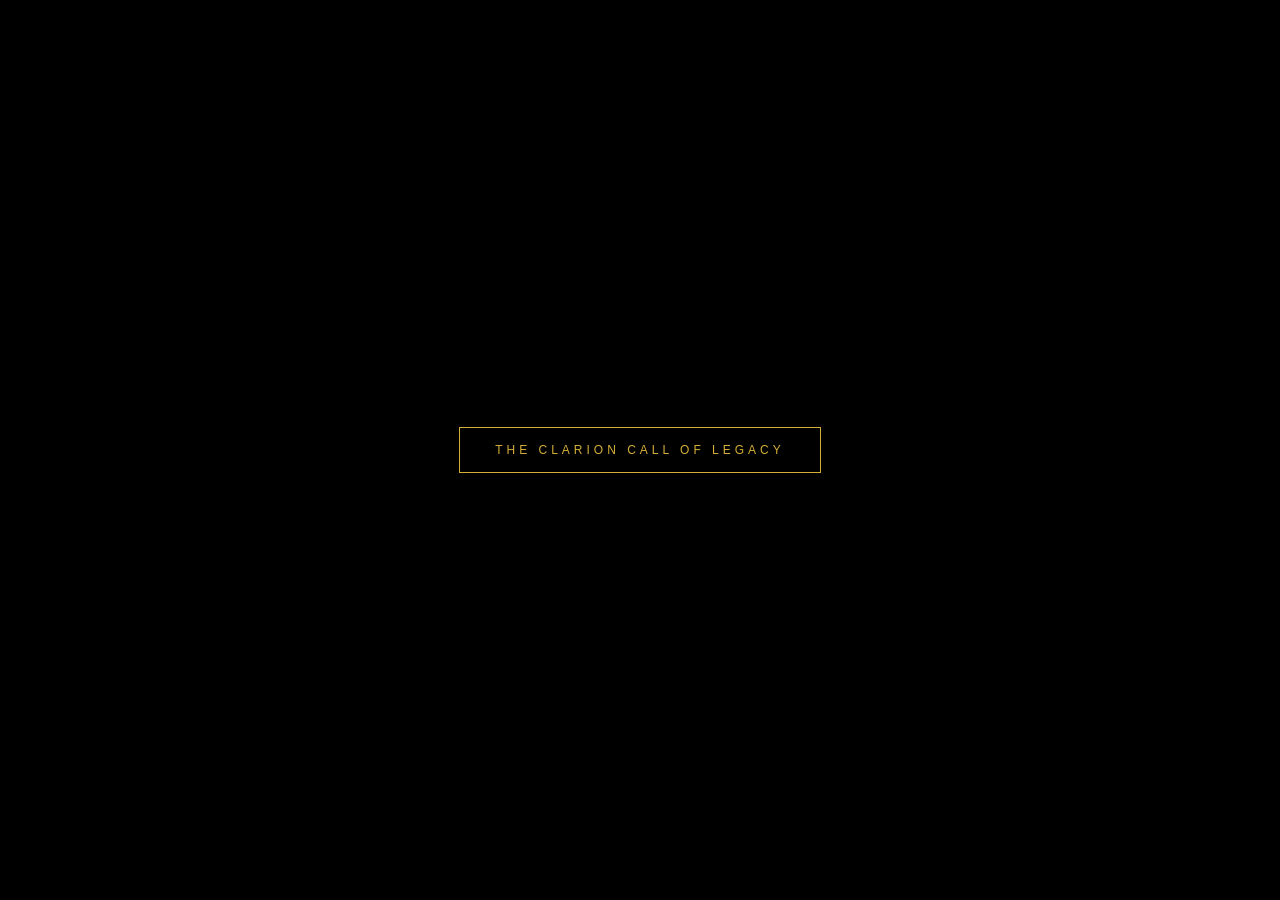
==== index.html @ 36bfb39b "Update index.html" ====
<!DOCTYPE html>
<html lang="en">
<head>
    <meta charset="UTF-8">
    <meta name="viewport" content="width=device-width, initial-scale=1.0, maximum-scale=1.0, user-scalable=no">
    <link rel="icon" type="image/png" href="images/favicon.png">
    <title>Sazon 2027 | The Clarion Call</title>
    
    <link href="https://fonts.googleapis.com/css2?family=Montserrat:wght@200;400;600&family=Prata&family=Cinzel:wght@400;700&family=Great+Vibes&display=swap" rel="stylesheet">
    
    <style>
        :root { --gold: #d4af37; --navy: #000814; --luminous-blue: #00e5ff; }
        body, html { margin: 0; padding: 0; height: 100%; background: var(--navy); color: white; font-family: 'Montserrat', sans-serif; overflow: hidden; }

        #hype-trigger { position: fixed; top:0; left:0; width:100%; height:100%; z-index: 10000; background: #000; display: flex; justify-content: center; align-items: center; }
        #trigger-btn { padding: 15px 35px; background: transparent; border: 1px solid var(--gold); color: var(--gold); cursor: pointer; letter-spacing: 4px; text-transform: uppercase; font-size: 0.75rem; transition: 0.3s; }

        .bg-overlay { 
            position: absolute; top: 0; left: 0; width: 100%; height: 100%; 
            background: linear-gradient(to bottom, rgba(0,8,20,0.9), rgba(0,8,20,0.3), rgba(0,8,20,0.95)), url('images/memories.jpg') no-repeat center center; 
            background-size: cover; filter: grayscale(100%) blur(15px); z-index: 1; opacity: 0; transition: opacity 4s ease, filter 20s ease-in-out; 
        }

        .content { position: relative; z-index: 10; height: 100%; display: flex; flex-direction: column; justify-content: center; align-items: center; text-align: center; padding: 0 20px; }
        
        #battlecry-box { width: 100%; margin-top: 40px; min-height: 5em; display: flex; align-items: center; justify-content: center; perspective: 1000px; }

        /* The 3D Breath Animation */
        @keyframes breath {
            from { transform: scale(0.9) translateZ(-50px); letter-spacing: 2px; opacity: 0; }
            20% { opacity: 1; }
            80% { opacity: 1; }
            to { transform: scale(1.1) translateZ(100px); letter-spacing: 12px; opacity: 0; }
        }

        .cinematic-text { display: inline-block; animation: breath 6s ease-in-out forwards; text-transform: uppercase; line-height: 1.4; }

        /* Specific Font Styles for Variety */
        .font-nostalgia { font-family: 'Prata', serif; font-style: italic; font-weight: 200; font-size: clamp(1.5rem, 6vw, 2.8rem); }
        .font-legacy { font-family: 'Cinzel', serif; font-weight: 700; color: var(--gold); font-size: clamp(1.2rem, 5vw, 2.5rem); }
        .font-sazon { font-family: 'Cinzel', serif; font-weight: 700; letter-spacing: 15px; color: white; font-size: clamp(2rem, 8vw, 4rem); }

        #timer { display: flex; gap: 10px; width: 100%; justify-content: center; transition: opacity 2s; opacity: 0; }
        .time-block { text-align: center; border-bottom: 2px solid var(--gold); padding: 5px; min-width: 65px; }
        .time-num { display: block; font-size: clamp(1.8rem, 8vw, 3rem); font-weight: 600; color: var(--gold); }
        .time-label { font-size: 0.55rem; letter-spacing: 2px; text-transform: uppercase; }

        #final-reveal-box { display: none; margin-top: 20px; text-align: center; }
        .reveal-line { opacity: 0; transition: opacity 2s ease; margin: 10px 0; }
        
        .btn-link { 
            display: inline-block; padding: 15px 40px; border: 1px solid var(--luminous-blue); 
            background: transparent; color: var(--luminous-blue); text-decoration: none; 
            letter-spacing: 4px; text-transform: uppercase; font-size: 0.75rem; margin-top: 20px; transition: 0.5s;
        }
        .btn-link:hover { background: var(--luminous-blue); color: black; box-shadow: 0 0 20px var(--luminous-blue); }

        #calendar-link { display: block; margin-top: 20px; color: var(--gold); text-decoration: none; font-size: 0.65rem; letter-spacing: 2px; border-bottom: 1px solid rgba(212, 175, 55, 0.4); padding-bottom: 5px; }

        footer { position: absolute; bottom: 15px; width: 100%; text-align: center; font-size: 0.6rem; letter-spacing: 2px; color: rgba(255,255,255,0.6); z-index: 10; text-transform: uppercase; }
    </style>
</head>
<body>

    <div id="hype-trigger"><button id="trigger-btn">The Clarion Call of Legacy</button></div>
    <div class="bg-overlay" id="bg"></div>
    
    <div class="content" id="salvo-content">
        <div id="timer">
            <div class="time-block"><span class="time-num" id="days">00</span><span class="time-label">Days</span></div>
            <div class="time-block"><span class="time-num" id="hours">00</span><span class="time-label">Hrs</span></div>
            <div class="time-block"><span class="time-num" id="mins">00</span><span class="time-label">Mins</span></div>
            <div class="time-block"><span class="time-num" id="secs">00</span><span class="time-label">Secs</span></div>
        </div>

        <div id="battlecry-box"></div>

        <div id="final-reveal-box">
            <h2 class="reveal-line font-sazon" id="line-sazon">WE ARE SAZON</h2>
            <p class="reveal-line font-nostalgia" id="line-kalibo" style="font-size: 1.5rem; color: var(--luminous-blue);">See you in Kalibo!</p>
            <div class="reveal-line" id="links-reveal">
                <a href="https://docs.google.com/forms/d/e/1FAIpQLSfEJ7OYVdgZjF3eB7isXCkfIVfjnVz8eZB2zT37pBvHx8JhWg/viewform?usp=dialog" class="btn-link" target="_blank">Register for Early Bird Updates</a>
                <a href="https://www.google.com/calendar/render?action=TEMPLATE&text=SAZON+2027+GRAND+FAMILY+REUNION&dates=20270723T000000Z/20270725T000000Z&details=Gikan+sa+Gamut,+Tubtob+sa+Langit.&location=Marzon+Hotel+Kalibo,+Aklan&sf=true&output=xml" id="calendar-link" target="_blank">📅 Add to Calendar</a>
            </div>
        </div>
    </div>

    <footer>Marzon Hotel Kalibo - Aklan | #SAZON2027GRANDREUNION</footer>

    <script>
        const teaserAudio = new Audio('audio/teaser_jingle.mp3'); 
        // Varied fonts for each line
        const messages = [
            { text: "We have missed HOME.", class: "font-nostalgia" },
            { text: "We have missed FAMILY.", class: "font-nostalgia" },
            { text: "The time has come...", class: "font-legacy" },
            { text: "To honor the Legacy.", class: "font-legacy" }
        ];

        const trigger = document.getElementById('hype-trigger');
        const bg = document.getElementById('bg');
        const box = document.getElementById('battlecry-box');
        const timer = document.getElementById('timer');
        const finalBox = document.getElementById('final-reveal-box');

        function playHeartbeat() {
            const context = new (window.AudioContext || window.webkitAudioContext)();
            const strike = (time) => {
                const osc = context.createOscillator(); const gain = context.createGain();
                osc.type = 'sine'; osc.frequency.setValueAtTime(50, time);
                gain.gain.setValueAtTime(0.6, time); gain.gain.exponentialRampToValueAtTime(0.001, time + 0.8);
                osc.connect(gain); gain.connect(context.destination); osc.start(time); osc.stop(time + 0.8);
            };
            strike(context.currentTime); strike(context.currentTime + 1.2); strike(context.currentTime + 2.4);
        }

        document.getElementById('trigger-btn').onclick = function() {
            playHeartbeat();
            trigger.style.opacity = '0';
            setTimeout(() => { 
                trigger.style.display = 'none'; 
                bg.style.opacity = '1'; bg.style.filter = 'grayscale(100%) blur(5px)';
                teaserAudio.play();
                runBattlecry();
            }, 1500);
        };

        async function runBattlecry() {
            // Lines 1-4 Breath Sequence
            for (let msg of messages) {
                box.innerHTML = `<span class="cinematic-text ${msg.class}">${msg.text}</span>`;
                await new Promise(r => setTimeout(r, 6000)); 
            }
            
            // THE CLIMAX: Jingle brings in the final reveal
            box.style.display = 'none';
            timer.style.opacity = '1';
            finalBox.style.display = 'block';

            // "We Are Sazon" Climax
            setTimeout(() => { document.getElementById('line-sazon').style.opacity = '1'; }, 500);
            // "See you in Kalibo" 
            setTimeout(() => { document.getElementById('line-kalibo').style.opacity = '1'; }, 2500);
            // Links and Buttons lock in
            setTimeout(() => { document.getElementById('links-reveal').style.opacity = '1'; }, 4500);
        }

        // Timer Logic
        const targetDate = new Date("July 23, 2027 00:00:00").getTime();
        function updateTimer() {
            const distance = targetDate - new Date().getTime();
            if (distance < 0) { timer.innerHTML = "WELCOME HOME"; return; }
            document.getElementById("days").innerText = Math.floor(distance / (1000 * 60 * 60 * 24)).toString().padStart(2, '0');
            document.getElementById("hours").innerText = Math.floor((distance % (1000 * 60 * 60 * 24)) / (1000 * 60 * 60)).toString().padStart(2, '0');
            document.getElementById("mins").innerText = Math.floor((distance % (1000 * 60 * 60)) / (1000 * 60)).toString().padStart(2, '0');
            document.getElementById("secs").innerText = Math.floor((distance % (1000 * 60)) / 1000).toString().padStart(2, '0');
        }
        setInterval(updateTimer, 1000);
        updateTimer();
    </script>
</body>
</html>
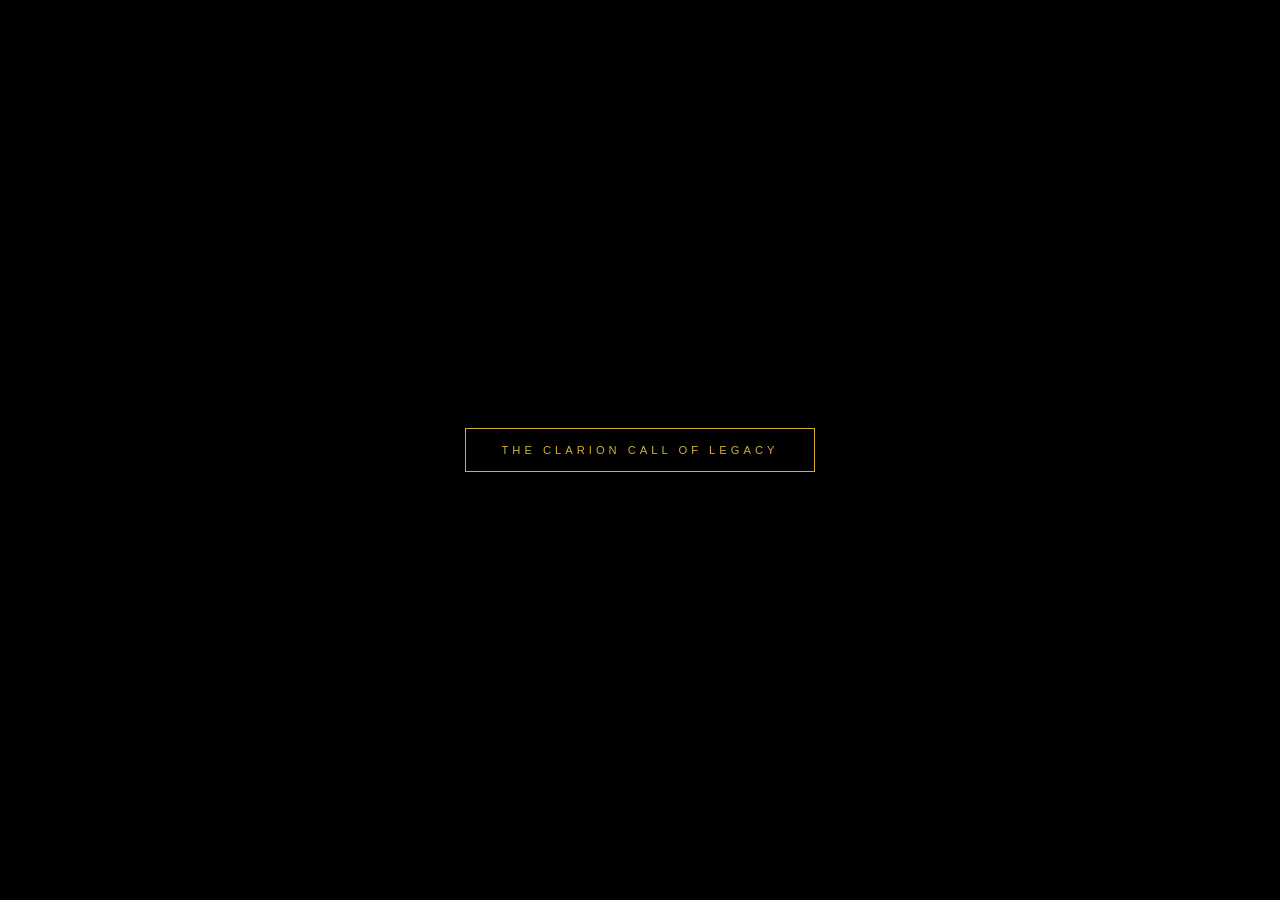
==== commit 3584529b: "Update index.html" ====
--- a/index.html
+++ b/index.html
@@ -6,58 +6,56 @@
     <link rel="icon" type="image/png" href="images/favicon.png">
     <title>Sazon 2027 | The Clarion Call</title>
     
-    <link href="https://fonts.googleapis.com/css2?family=Montserrat:wght@200;400;600&family=Prata&family=Cinzel:wght@400;700&family=Great+Vibes&display=swap" rel="stylesheet">
+    <link href="https://fonts.googleapis.com/css2?family=Montserrat:wght@200;400;600&family=Prata&family=Cinzel:wght@400;700&display=swap" rel="stylesheet">
     
     <style>
         :root { --gold: #d4af37; --navy: #000814; --luminous-blue: #00e5ff; }
-        body, html { margin: 0; padding: 0; height: 100%; background: var(--navy); color: white; font-family: 'Montserrat', sans-serif; overflow: hidden; }
+        body, html { margin: 0; padding: 0; height: 100%; background: var(--navy); color: white; font-family: 'Montserrat', sans-serif; overflow: hidden; touch-action: manipulation; }
 
         #hype-trigger { position: fixed; top:0; left:0; width:100%; height:100%; z-index: 10000; background: #000; display: flex; justify-content: center; align-items: center; }
-        #trigger-btn { padding: 15px 35px; background: transparent; border: 1px solid var(--gold); color: var(--gold); cursor: pointer; letter-spacing: 4px; text-transform: uppercase; font-size: 0.75rem; transition: 0.3s; }
+        #trigger-btn { padding: 15px 35px; background: transparent; border: 1px solid var(--gold); color: var(--gold); cursor: pointer; letter-spacing: 4px; text-transform: uppercase; font-size: 0.7rem; transition: 0.3s; }
 
         .bg-overlay { 
             position: absolute; top: 0; left: 0; width: 100%; height: 100%; 
             background: linear-gradient(to bottom, rgba(0,8,20,0.9), rgba(0,8,20,0.3), rgba(0,8,20,0.95)), url('images/memories.jpg') no-repeat center center; 
-            background-size: cover; filter: grayscale(100%) blur(15px); z-index: 1; opacity: 0; transition: opacity 4s ease, filter 20s ease-in-out; 
+            background-size: cover; filter: grayscale(100%) blur(5px); z-index: 1; opacity: 0; transition: opacity 4s ease; 
         }
 
-        .content { position: relative; z-index: 10; height: 100%; display: flex; flex-direction: column; justify-content: center; align-items: center; text-align: center; padding: 0 20px; }
+        .content { position: relative; z-index: 10; height: 100%; display: flex; flex-direction: column; justify-content: center; align-items: center; text-align: center; padding: 0 20px; box-sizing: border-box; }
         
-        #battlecry-box { width: 100%; margin-top: 40px; min-height: 5em; display: flex; align-items: center; justify-content: center; perspective: 1000px; }
+        #battlecry-box { width: 100%; margin-top: 20px; min-height: 120px; display: flex; align-items: center; justify-content: center; perspective: 1200px; }
 
-        /* The 3D Breath Animation */
+        /* Fixed Animation: Forwards ensures it stays at the end state, no repetition */
         @keyframes breath {
-            from { transform: scale(0.9) translateZ(-50px); letter-spacing: 2px; opacity: 0; }
+            0% { transform: scale(0.8) translateZ(-100px); letter-spacing: 2px; opacity: 0; }
             20% { opacity: 1; }
             80% { opacity: 1; }
-            to { transform: scale(1.1) translateZ(100px); letter-spacing: 12px; opacity: 0; }
+            100% { transform: scale(1.1) translateZ(150px); letter-spacing: 12px; opacity: 0; }
         }
 
-        .cinematic-text { display: inline-block; animation: breath 6s ease-in-out forwards; text-transform: uppercase; line-height: 1.4; }
+        .cinematic-text { display: block; animation: breath 5.5s ease-in-out forwards; text-transform: uppercase; line-height: 1.4; width: 100%; }
 
-        /* Specific Font Styles for Variety */
-        .font-nostalgia { font-family: 'Prata', serif; font-style: italic; font-weight: 200; font-size: clamp(1.5rem, 6vw, 2.8rem); }
-        .font-legacy { font-family: 'Cinzel', serif; font-weight: 700; color: var(--gold); font-size: clamp(1.2rem, 5vw, 2.5rem); }
-        .font-sazon { font-family: 'Cinzel', serif; font-weight: 700; letter-spacing: 15px; color: white; font-size: clamp(2rem, 8vw, 4rem); }
+        .font-nostalgia { font-family: 'Prata', serif; font-style: italic; font-weight: 200; font-size: clamp(1.4rem, 5vw, 2.5rem); }
+        .font-legacy { font-family: 'Cinzel', serif; font-weight: 700; color: var(--gold); font-size: clamp(1.1rem, 4vw, 2.2rem); }
+        .font-sazon { font-family: 'Cinzel', serif; font-weight: 700; letter-spacing: 10px; color: white; font-size: clamp(1.8rem, 7vw, 3.5rem); }
 
-        #timer { display: flex; gap: 10px; width: 100%; justify-content: center; transition: opacity 2s; opacity: 0; }
-        .time-block { text-align: center; border-bottom: 2px solid var(--gold); padding: 5px; min-width: 65px; }
-        .time-num { display: block; font-size: clamp(1.8rem, 8vw, 3rem); font-weight: 600; color: var(--gold); }
-        .time-label { font-size: 0.55rem; letter-spacing: 2px; text-transform: uppercase; }
+        #timer { display: flex; gap: 8px; width: 100%; justify-content: center; transition: opacity 2s; opacity: 0; margin-bottom: 10px; }
+        .time-block { text-align: center; border-bottom: 2px solid var(--gold); padding: 4px; min-width: 55px; }
+        .time-num { display: block; font-size: clamp(1.5rem, 6vw, 2.5rem); font-weight: 600; color: var(--gold); }
+        .time-label { font-size: 0.5rem; letter-spacing: 1px; text-transform: uppercase; }
 
-        #final-reveal-box { display: none; margin-top: 20px; text-align: center; }
-        .reveal-line { opacity: 0; transition: opacity 2s ease; margin: 10px 0; }
+        #final-reveal-box { display: none; width: 100%; }
+        .reveal-line { opacity: 0; transition: opacity 2s ease; margin: 15px 0; }
         
         .btn-link { 
-            display: inline-block; padding: 15px 40px; border: 1px solid var(--luminous-blue); 
+            display: inline-block; padding: 14px 30px; border: 1px solid var(--luminous-blue); 
             background: transparent; color: var(--luminous-blue); text-decoration: none; 
-            letter-spacing: 4px; text-transform: uppercase; font-size: 0.75rem; margin-top: 20px; transition: 0.5s;
+            letter-spacing: 3px; text-transform: uppercase; font-size: 0.7rem; margin-top: 10px;
         }
-        .btn-link:hover { background: var(--luminous-blue); color: black; box-shadow: 0 0 20px var(--luminous-blue); }
 
-        #calendar-link { display: block; margin-top: 20px; color: var(--gold); text-decoration: none; font-size: 0.65rem; letter-spacing: 2px; border-bottom: 1px solid rgba(212, 175, 55, 0.4); padding-bottom: 5px; }
+        #calendar-link { display: block; margin-top: 15px; color: var(--gold); text-decoration: none; font-size: 0.6rem; letter-spacing: 2px; border-bottom: 1px solid rgba(212, 175, 55, 0.4); padding-bottom: 4px; width: fit-content; margin-left: auto; margin-right: auto; }
 
-        footer { position: absolute; bottom: 15px; width: 100%; text-align: center; font-size: 0.6rem; letter-spacing: 2px; color: rgba(255,255,255,0.6); z-index: 10; text-transform: uppercase; }
+        footer { position: absolute; bottom: 10px; width: 100%; text-align: center; font-size: 0.55rem; letter-spacing: 1.5px; color: rgba(255,255,255,0.5); z-index: 10; }
     </style>
 </head>
 <body>
@@ -76,20 +74,19 @@
         <div id="battlecry-box"></div>
 
         <div id="final-reveal-box">
-            <h2 class="reveal-line font-sazon" id="line-sazon">WE ARE SAZON</h2>
-            <p class="reveal-line font-nostalgia" id="line-kalibo" style="font-size: 1.5rem; color: var(--luminous-blue);">See you in Kalibo!</p>
-            <div class="reveal-line" id="links-reveal">
-                <a href="https://docs.google.com/forms/d/e/1FAIpQLSfEJ7OYVdgZjF3eB7isXCkfIVfjnVz8eZB2zT37pBvHx8JhWg/viewform?usp=dialog" class="btn-link" target="_blank">Register for Early Bird Updates</a>
+            <div class="reveal-line font-sazon" id="line-sazon" style="opacity: 0;">WE ARE SAZON</div>
+            <div class="reveal-line font-nostalgia" id="line-kalibo" style="opacity: 0; font-size: 1.3rem; color: var(--luminous-blue);">See you in Kalibo!</div>
+            <div class="reveal-line" id="links-reveal" style="opacity: 0;">
+                <a href="https://docs.google.com/forms/d/e/1FAIpQLSfEJ7OYVdgZjF3eB7isXCkfIVfjnVz8eZB2zT37pBvHx8JhWg/viewform?usp=dialog" class="btn-link" target="_blank">Register Now</a>
                 <a href="https://www.google.com/calendar/render?action=TEMPLATE&text=SAZON+2027+GRAND+FAMILY+REUNION&dates=20270723T000000Z/20270725T000000Z&details=Gikan+sa+Gamut,+Tubtob+sa+Langit.&location=Marzon+Hotel+Kalibo,+Aklan&sf=true&output=xml" id="calendar-link" target="_blank">📅 Add to Calendar</a>
             </div>
         </div>
     </div>
 
-    <footer>Marzon Hotel Kalibo - Aklan | #SAZON2027GRANDREUNION</footer>
+    <footer>Marzon Hotel Kalibo | #SAZON2027GRANDREUNION</footer>
 
     <script>
         const teaserAudio = new Audio('audio/teaser_jingle.mp3'); 
-        // Varied fonts for each line
         const messages = [
             { text: "We have missed HOME.", class: "font-nostalgia" },
             { text: "We have missed FAMILY.", class: "font-nostalgia" },
@@ -107,11 +104,12 @@
             const context = new (window.AudioContext || window.webkitAudioContext)();
             const strike = (time) => {
                 const osc = context.createOscillator(); const gain = context.createGain();
-                osc.type = 'sine'; osc.frequency.setValueAtTime(50, time);
-                gain.gain.setValueAtTime(0.6, time); gain.gain.exponentialRampToValueAtTime(0.001, time + 0.8);
-                osc.connect(gain); gain.connect(context.destination); osc.start(time); osc.stop(time + 0.8);
+                osc.type = 'sine'; osc.frequency.setValueAtTime(45, time);
+                gain.gain.setValueAtTime(0.7, time); gain.gain.exponentialRampToValueAtTime(0.001, time + 0.6);
+                osc.connect(gain); gain.connect(context.destination); osc.start(time); osc.stop(time + 0.6);
             };
-            strike(context.currentTime); strike(context.currentTime + 1.2); strike(context.currentTime + 2.4);
+            // 5 Heartbeats Logic
+            for(let i=0; i<5; i++) { strike(context.currentTime + (i * 0.9)); }
         }
 
         document.getElementById('trigger-btn').onclick = function() {
@@ -119,33 +117,31 @@
             trigger.style.opacity = '0';
             setTimeout(() => { 
                 trigger.style.display = 'none'; 
-                bg.style.opacity = '1'; bg.style.filter = 'grayscale(100%) blur(5px)';
+                bg.style.opacity = '1';
                 teaserAudio.play();
                 runBattlecry();
-            }, 1500);
+            }, 1000);
         };
 
         async function runBattlecry() {
-            // Lines 1-4 Breath Sequence
             for (let msg of messages) {
+                // CLEAR the box entirely first to prevent mobile double-rendering
+                box.innerHTML = '';
+                await new Promise(r => setTimeout(r, 50)); 
                 box.innerHTML = `<span class="cinematic-text ${msg.class}">${msg.text}</span>`;
-                await new Promise(r => setTimeout(r, 6000)); 
+                await new Promise(r => setTimeout(r, 5500)); 
             }
             
-            // THE CLIMAX: Jingle brings in the final reveal
             box.style.display = 'none';
             timer.style.opacity = '1';
             finalBox.style.display = 'block';
 
-            // "We Are Sazon" Climax
-            setTimeout(() => { document.getElementById('line-sazon').style.opacity = '1'; }, 500);
-            // "See you in Kalibo" 
-            setTimeout(() => { document.getElementById('line-kalibo').style.opacity = '1'; }, 2500);
-            // Links and Buttons lock in
-            setTimeout(() => { document.getElementById('links-reveal').style.opacity = '1'; }, 4500);
+            // Seamless Final Reveal
+            setTimeout(() => { document.getElementById('line-sazon').style.opacity = '1'; }, 400);
+            setTimeout(() => { document.getElementById('line-kalibo').style.opacity = '1'; }, 2000);
+            setTimeout(() => { document.getElementById('links-reveal').style.opacity = '1'; }, 3800);
         }
 
-        // Timer Logic
         const targetDate = new Date("July 23, 2027 00:00:00").getTime();
         function updateTimer() {
             const distance = targetDate - new Date().getTime();
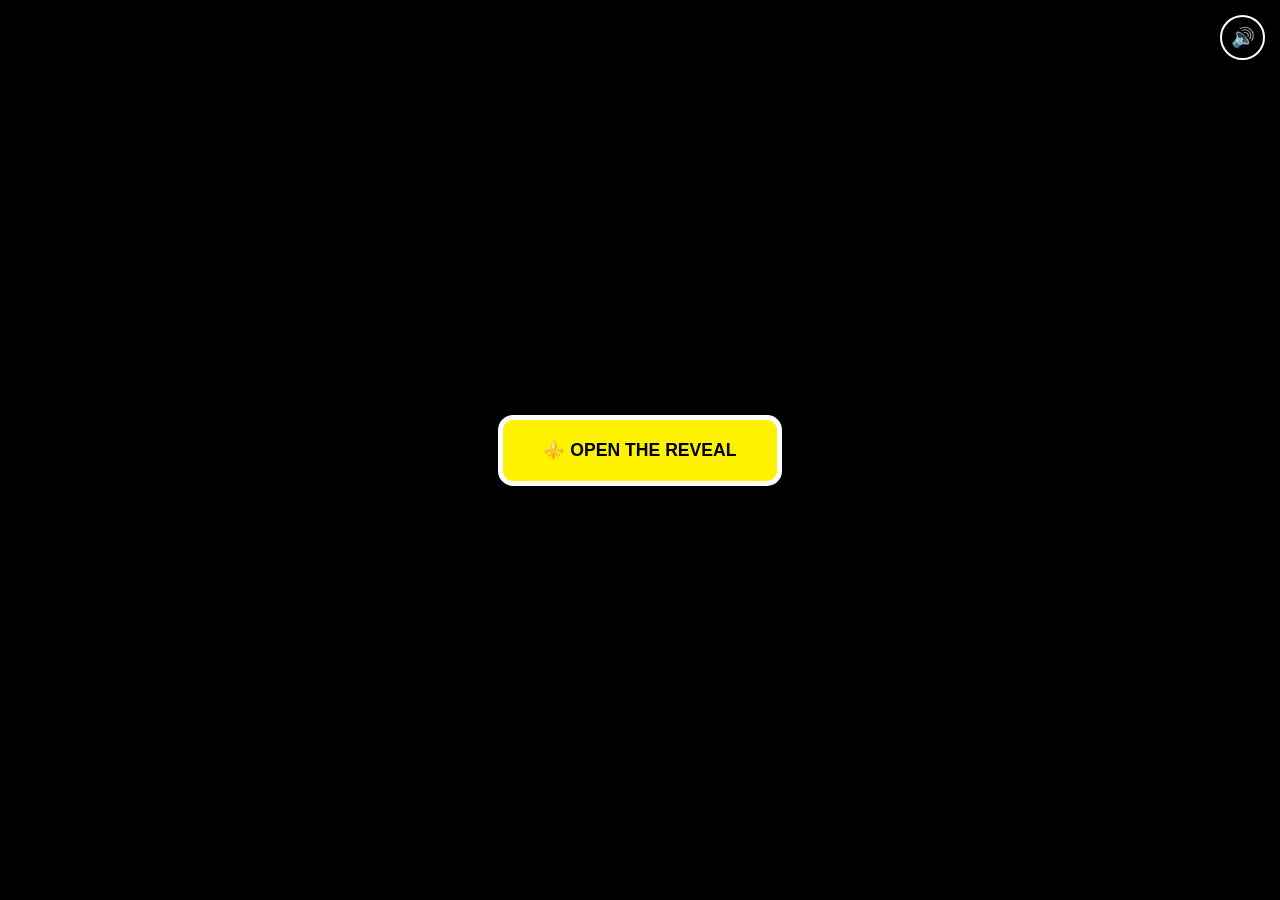
==== commit a52a27f6: "Update index.html" ====
--- a/index.html
+++ b/index.html
@@ -3,156 +3,207 @@
 <head>
     <meta charset="UTF-8">
     <meta name="viewport" content="width=device-width, initial-scale=1.0, maximum-scale=1.0, user-scalable=no">
-    <link rel="icon" type="image/png" href="images/favicon.png">
-    <title>Sazon 2027 | The Clarion Call</title>
+    <title>SAZON 2027 | GRAND REVEAL</title>
     
-    <link href="https://fonts.googleapis.com/css2?family=Montserrat:wght@200;400;600&family=Prata&family=Cinzel:wght@400;700&display=swap" rel="stylesheet">
+    <link rel="icon" type="image/png" href="favicon.png">
     
+    <link href="https://fonts.googleapis.com/css2?family=Montserrat:wght@400;900&family=DM+Serif+Display&display=swap" rel="stylesheet">
     <style>
-        :root { --gold: #d4af37; --navy: #000814; --luminous-blue: #00e5ff; }
-        body, html { margin: 0; padding: 0; height: 100%; background: var(--navy); color: white; font-family: 'Montserrat', sans-serif; overflow: hidden; touch-action: manipulation; }
-
-        #hype-trigger { position: fixed; top:0; left:0; width:100%; height:100%; z-index: 10000; background: #000; display: flex; justify-content: center; align-items: center; }
-        #trigger-btn { padding: 15px 35px; background: transparent; border: 1px solid var(--gold); color: var(--gold); cursor: pointer; letter-spacing: 4px; text-transform: uppercase; font-size: 0.7rem; transition: 0.3s; }
-
-        .bg-overlay { 
-            position: absolute; top: 0; left: 0; width: 100%; height: 100%; 
-            background: linear-gradient(to bottom, rgba(0,8,20,0.9), rgba(0,8,20,0.3), rgba(0,8,20,0.95)), url('images/memories.jpg') no-repeat center center; 
-            background-size: cover; filter: grayscale(100%) blur(5px); z-index: 1; opacity: 0; transition: opacity 4s ease; 
-        }
-
-        .content { position: relative; z-index: 10; height: 100%; display: flex; flex-direction: column; justify-content: center; align-items: center; text-align: center; padding: 0 20px; box-sizing: border-box; }
-        
-        #battlecry-box { width: 100%; margin-top: 20px; min-height: 120px; display: flex; align-items: center; justify-content: center; perspective: 1200px; }
-
-        /* Fixed Animation: Forwards ensures it stays at the end state, no repetition */
-        @keyframes breath {
-            0% { transform: scale(0.8) translateZ(-100px); letter-spacing: 2px; opacity: 0; }
-            20% { opacity: 1; }
-            80% { opacity: 1; }
-            100% { transform: scale(1.1) translateZ(150px); letter-spacing: 12px; opacity: 0; }
-        }
-
-        .cinematic-text { display: block; animation: breath 5.5s ease-in-out forwards; text-transform: uppercase; line-height: 1.4; width: 100%; }
-
-        .font-nostalgia { font-family: 'Prata', serif; font-style: italic; font-weight: 200; font-size: clamp(1.4rem, 5vw, 2.5rem); }
-        .font-legacy { font-family: 'Cinzel', serif; font-weight: 700; color: var(--gold); font-size: clamp(1.1rem, 4vw, 2.2rem); }
-        .font-sazon { font-family: 'Cinzel', serif; font-weight: 700; letter-spacing: 10px; color: white; font-size: clamp(1.8rem, 7vw, 3.5rem); }
-
-        #timer { display: flex; gap: 8px; width: 100%; justify-content: center; transition: opacity 2s; opacity: 0; margin-bottom: 10px; }
-        .time-block { text-align: center; border-bottom: 2px solid var(--gold); padding: 4px; min-width: 55px; }
-        .time-num { display: block; font-size: clamp(1.5rem, 6vw, 2.5rem); font-weight: 600; color: var(--gold); }
-        .time-label { font-size: 0.5rem; letter-spacing: 1px; text-transform: uppercase; }
-
-        #final-reveal-box { display: none; width: 100%; }
-        .reveal-line { opacity: 0; transition: opacity 2s ease; margin: 15px 0; }
-        
-        .btn-link { 
-            display: inline-block; padding: 14px 30px; border: 1px solid var(--luminous-blue); 
-            background: transparent; color: var(--luminous-blue); text-decoration: none; 
-            letter-spacing: 3px; text-transform: uppercase; font-size: 0.7rem; margin-top: 10px;
-        }
-
-        #calendar-link { display: block; margin-top: 15px; color: var(--gold); text-decoration: none; font-size: 0.6rem; letter-spacing: 2px; border-bottom: 1px solid rgba(212, 175, 55, 0.4); padding-bottom: 4px; width: fit-content; margin-left: auto; margin-right: auto; }
-
-        footer { position: absolute; bottom: 10px; width: 100%; text-align: center; font-size: 0.55rem; letter-spacing: 1.5px; color: rgba(255,255,255,0.5); z-index: 10; }
+        :root {
+            --scream-pink: #ff00ea;
+            --scream-orange: #ff6600;
+            --scream-yellow: #fff200;
+            --scream-blue: #00e0ff;
+        }
+
+        body, html {
+            margin: 0; padding: 0; width: 100%; height: 100%;
+            background-color: transparent !important; 
+            color: #fff; font-family: 'Montserrat', sans-serif; overflow: hidden;
+            touch-action: manipulation;
+        }
+
+        #marzon-bg {
+            position: fixed; top: 0; left: 0;
+            width: 100vw; height: 100vh;
+            background: linear-gradient(180deg, rgba(0,0,0,0.4), rgba(0,0,0,0.2)), url('marzon-hotel.jpg') no-repeat center/cover;
+            z-index: -1; display: block; opacity: 1; 
+        }
+
+        #mute-btn {
+            position: fixed; top: 15px; right: 15px;
+            z-index: 100001; background: rgba(0,0,0,0.5);
+            border: 2px solid #fff; color: #fff;
+            width: 45px; height: 45px; border-radius: 50%;
+            cursor: pointer; display: flex; align-items: center; justify-content: center;
+            font-size: 1.2rem;
+        }
+
+        footer {
+            position: fixed; bottom: 0; left: 0; width: 100%;
+            background: rgba(0, 0, 0, 0.7);
+            backdrop-filter: blur(8px);
+            color: rgba(255, 255, 255, 0.9);
+            font-size: clamp(0.55rem, 2vw, 0.7rem);
+            text-align: center; padding: 15px 0;
+            letter-spacing: 1.2px; text-transform: uppercase;
+            z-index: 10000; border-top: 1px solid rgba(255,255,255,0.15);
+        }
+
+        @keyframes scream-pulse {
+            0%, 100% { transform: scale(1) rotate(0deg); }
+            50% { transform: scale(1.07) rotate(1deg); filter: brightness(1.2); }
+        }
+
+        .shout-title {
+            font-size: clamp(2.5rem, 12vw, 7rem);
+            font-weight: 900;
+            background: linear-gradient(to right, var(--scream-pink), var(--scream-orange), var(--scream-yellow), var(--scream-blue));
+            -webkit-background-clip: text; -webkit-text-fill-color: transparent;
+            filter: drop-shadow(4px 4px 0px #000);
+            animation: scream-pulse 0.7s infinite ease-in-out;
+            display: inline-block; line-height: 1; opacity: 0;
+        }
+
+        .shout-sub {
+            font-size: clamp(1.2rem, 5.5vw, 2.3rem);
+            font-weight: 900; color: #fff;
+            text-shadow: 0 0 15px var(--scream-blue), 3px 3px 0px #000;
+            animation: scream-pulse 0.9s infinite reverse ease-in-out; 
+            margin-top: 10px; display: block; opacity: 0;
+        }
+
+        #finale-stage {
+            display: none; flex-direction: column; align-items: center; justify-content: center;
+            position: fixed; top: 0; left: 0; width: 100%; height: 100%;
+            z-index: 9999; text-align: center;
+        }
+
+        #text-stage { 
+            position: absolute; top: 50%; left: 50%; transform: translate(-50%, -50%); 
+            width: 90%; text-align: center; z-index: 10; display: none;
+        }
+        .script-group { 
+            font-family: 'DM Serif Display', serif; font-size: clamp(1.3rem, 5.5vw, 2.2rem);
+            line-height: 1.4; opacity: 0; transition: all 0.8s ease; text-shadow: 2px 2px 10px #000;
+            position: absolute; width: 100%; left: 0; top: 0;
+        }
+
+        #intro-overlay { position: fixed; top: 0; left: 0; width: 100%; height: 100%; background: #000; z-index: 100000; display: flex; justify-content: center; align-items: center; }
+        #entry-btn { background: var(--scream-yellow); border: 5px solid #fff; color: #000; padding: 20px 40px; font-weight: 900; cursor: pointer; border-radius: 15px; font-size: 1.1rem; }
+        .credit-text { position: absolute; font-family: 'DM Serif Display', serif; font-size: 1.8rem; opacity: 0; text-align: center; }
+
+        .btn-group { display: none; flex-direction: column; gap: 10px; width: 80%; max-width: 280px; margin-top: 25px; margin-bottom: 60px; }
+        .btn { display: flex; justify-content: center; align-items: center; height: 55px; text-decoration: none; font-weight: 900; border-radius: 10px; border: 2px solid #fff; }
+        .btn-reg { background: var(--scream-yellow); color: #000; }
     </style>
 </head>
 <body>
 
-    <div id="hype-trigger"><button id="trigger-btn">The Clarion Call of Legacy</button></div>
-    <div class="bg-overlay" id="bg"></div>
-    
-    <div class="content" id="salvo-content">
-        <div id="timer">
-            <div class="time-block"><span class="time-num" id="days">00</span><span class="time-label">Days</span></div>
-            <div class="time-block"><span class="time-num" id="hours">00</span><span class="time-label">Hrs</span></div>
-            <div class="time-block"><span class="time-num" id="mins">00</span><span class="time-label">Mins</span></div>
-            <div class="time-block"><span class="time-num" id="secs">00</span><span class="time-label">Secs</span></div>
-        </div>
-
-        <div id="battlecry-box"></div>
-
-        <div id="final-reveal-box">
-            <div class="reveal-line font-sazon" id="line-sazon" style="opacity: 0;">WE ARE SAZON</div>
-            <div class="reveal-line font-nostalgia" id="line-kalibo" style="opacity: 0; font-size: 1.3rem; color: var(--luminous-blue);">See you in Kalibo!</div>
-            <div class="reveal-line" id="links-reveal" style="opacity: 0;">
-                <a href="https://docs.google.com/forms/d/e/1FAIpQLSfEJ7OYVdgZjF3eB7isXCkfIVfjnVz8eZB2zT37pBvHx8JhWg/viewform?usp=dialog" class="btn-link" target="_blank">Register Now</a>
-                <a href="https://www.google.com/calendar/render?action=TEMPLATE&text=SAZON+2027+GRAND+FAMILY+REUNION&dates=20270723T000000Z/20270725T000000Z&details=Gikan+sa+Gamut,+Tubtob+sa+Langit.&location=Marzon+Hotel+Kalibo,+Aklan&sf=true&output=xml" id="calendar-link" target="_blank">📅 Add to Calendar</a>
-            </div>
+    <button id="mute-btn" onclick="toggleMute()">🔊</button>
+    <div id="marzon-bg"></div>
+
+    <div id="intro-overlay">
+        <button id="entry-btn" onclick="startTheShow()">⚜️ OPEN THE REVEAL</button>
+        <div class="credit-text" id="cr1">A SAZON FAMILY PRODUCTION</div>
+        <div class="credit-text" id="cr2">MARZON HOTEL KALIBO</div>
+        <div class="credit-text" id="cr3">JULY 23-24, 2027</div>
+        <div class="credit-text" id="cr4" style="letter-spacing:10px;">PRESENT</div>
+    </div>
+
+    <div id="text-stage">
+        <div class="script-group" id="l1">📢 Dali na kita Sazon Family<br>sa Hulyo dos mil baynte siete! 🗓️</div>
+        <div class="script-group" id="l2">👨‍👩‍👧‍👦 Pamilya ni Isok kag Pistang<br>upod ang tanan nga paryente. ❤️</div>
+        <div class="script-group" id="l3">🤝 Magtilipon kita kag mag sinadya!<br>Importante gid ang inyo presensya... ✨</div>
+        <div class="script-group" id="l4">...kay amo ina ang magahatag<br>kalipay sa pamilya. 😊</div>
+        <div class="script-group" id="l5">☀️ Sa pag tilipon naton, ang halakhak<br>kag yuhum sang tagsa-tagsa... 😂</div>
+        <div class="script-group" id="l6">...maga palipay sa bilog nga pamilya.<br>Gani dali na kamu tanan... 🏃‍♂️</div>
+        <div class="script-group" id="l7">...sa amo nga petsa. 📍<br>Indi na mag pang duwa-duwa. 🙅‍♂️</div>
+        <div class="script-group" id="l8">🎭 Preparar na kamu<br>para sa aton sinadya! 🎉</div>
+    </div>
+
+    <div id="finale-stage">
+        <div class="shout-title" id="finale-main">🥁 WE ARE SAZON 🪶</div>
+        <div class="shout-sub" id="finale-sub">🏝️ SEE YOU IN KALIBO !!! 🏝️</div>
+        <div class="btn-group" id="finale-btns">
+            <a href="https://docs.google.com/forms/d/e/1FAIpQLSfEJ7OYVdgZjF3eB7isXCkfIVfjnVz8eZB2zT37pBvHx8JhWg/viewform?usp=dialog" target="_blank" class="btn btn-reg">📝 REGISTER HERE</a>
+            <a href="#" class="btn" style="color:#fff;">📅 SAVE THE DATE</a>
         </div>
     </div>
 
-    <footer>Marzon Hotel Kalibo | #SAZON2027GRANDREUNION</footer>
+    <footer>
+        Marzon Hotel Kalibo | #SAZON2027GRANDREUNION | Sazon Family Production | COPYRIGHT 2027
+    </footer>
+
+    <audio id="credits-snd" src="audio/credits_sfx.mp3" preload="auto"></audio> 
+    <audio id="jingle-snd" src="audio/teaser_jingle.mp3" preload="auto"></audio>
 
     <script>
-        const teaserAudio = new Audio('audio/teaser_jingle.mp3'); 
-        const messages = [
-            { text: "We have missed HOME.", class: "font-nostalgia" },
-            { text: "We have missed FAMILY.", class: "font-nostalgia" },
-            { text: "The time has come...", class: "font-legacy" },
-            { text: "To honor the Legacy.", class: "font-legacy" }
-        ];
-
-        const trigger = document.getElementById('hype-trigger');
-        const bg = document.getElementById('bg');
-        const box = document.getElementById('battlecry-box');
-        const timer = document.getElementById('timer');
-        const finalBox = document.getElementById('final-reveal-box');
-
-        function playHeartbeat() {
-            const context = new (window.AudioContext || window.webkitAudioContext)();
-            const strike = (time) => {
-                const osc = context.createOscillator(); const gain = context.createGain();
-                osc.type = 'sine'; osc.frequency.setValueAtTime(45, time);
-                gain.gain.setValueAtTime(0.7, time); gain.gain.exponentialRampToValueAtTime(0.001, time + 0.6);
-                osc.connect(gain); gain.connect(context.destination); osc.start(time); osc.stop(time + 0.6);
-            };
-            // 5 Heartbeats Logic
-            for(let i=0; i<5; i++) { strike(context.currentTime + (i * 0.9)); }
-        }
-
-        document.getElementById('trigger-btn').onclick = function() {
-            playHeartbeat();
-            trigger.style.opacity = '0';
-            setTimeout(() => { 
-                trigger.style.display = 'none'; 
-                bg.style.opacity = '1';
-                teaserAudio.play();
-                runBattlecry();
-            }, 1000);
-        };
-
-        async function runBattlecry() {
-            for (let msg of messages) {
-                // CLEAR the box entirely first to prevent mobile double-rendering
-                box.innerHTML = '';
-                await new Promise(r => setTimeout(r, 50)); 
-                box.innerHTML = `<span class="cinematic-text ${msg.class}">${msg.text}</span>`;
-                await new Promise(r => setTimeout(r, 5500)); 
-            }
+        const creditsSnd = document.getElementById('credits-snd');
+        const jingle = document.getElementById('jingle-snd');
+        const muteBtn = document.getElementById('mute-btn');
+        let isMuted = false;
+
+        function toggleMute() {
+            isMuted = !isMuted;
+            creditsSnd.muted = isMuted;
+            jingle.muted = isMuted;
+            muteBtn.innerHTML = isMuted ? "🔇" : "🔊";
+        }
+
+        function startTheShow() {
+            creditsSnd.play();
+            jingle.play(); jingle.pause(); jingle.currentTime = 0;
+            document.getElementById('entry-btn').style.display = 'none';
+
+            const credits = ['cr1', 'cr2', 'cr3', 'cr4'];
+            credits.forEach((id, i) => {
+                setTimeout(() => {
+                    const el = document.getElementById(id);
+                    el.style.opacity = "1";
+                    setTimeout(() => { el.style.opacity = "0"; }, 1100);
+                }, i * 1300);
+            });
+
+            setTimeout(() => {
+                document.getElementById('intro-overlay').style.display = 'none';
+                jingle.play();
+                runProduction();
+            }, 5500);
+        }
+
+        function runProduction() {
+            const theater = document.getElementById('text-stage');
+            theater.style.display = 'block';
+            const lines = ['l1', 'l2', 'l3', 'l4', 'l5', 'l6', 'l7', 'l8'];
             
-            box.style.display = 'none';
-            timer.style.opacity = '1';
-            finalBox.style.display = 'block';
-
-            // Seamless Final Reveal
-            setTimeout(() => { document.getElementById('line-sazon').style.opacity = '1'; }, 400);
-            setTimeout(() => { document.getElementById('line-kalibo').style.opacity = '1'; }, 2000);
-            setTimeout(() => { document.getElementById('links-reveal').style.opacity = '1'; }, 3800);
-        }
-
-        const targetDate = new Date("July 23, 2027 00:00:00").getTime();
-        function updateTimer() {
-            const distance = targetDate - new Date().getTime();
-            if (distance < 0) { timer.innerHTML = "WELCOME HOME"; return; }
-            document.getElementById("days").innerText = Math.floor(distance / (1000 * 60 * 60 * 24)).toString().padStart(2, '0');
-            document.getElementById("hours").innerText = Math.floor((distance % (1000 * 60 * 60 * 24)) / (1000 * 60 * 60)).toString().padStart(2, '0');
-            document.getElementById("mins").innerText = Math.floor((distance % (1000 * 60 * 60)) / (1000 * 60)).toString().padStart(2, '0');
-            document.getElementById("secs").innerText = Math.floor((distance % (1000 * 60)) / 1000).toString().padStart(2, '0');
-        }
-        setInterval(updateTimer, 1000);
-        updateTimer();
+            lines.forEach((id, i) => {
+                setTimeout(() => {
+                    const el = document.getElementById(id);
+                    if(el) el.style.opacity = "1";
+                    if(i < 7) { 
+                        setTimeout(() => { if(el) el.style.opacity = "0"; }, 2000);
+                    }
+                }, i * 2300); 
+            });
+
+            const syncCheck = setInterval(() => {
+                const time = jingle.currentTime;
+
+                if (time >= 18.8) {
+                    theater.style.display = 'none'; 
+                    const finale = document.getElementById('finale-stage');
+                    finale.style.display = 'flex';
+                    document.getElementById('finale-main').style.opacity = '1';
+                }
+
+                if (time >= 20.8) {
+                    document.getElementById('finale-sub').style.opacity = '1';
+                    document.getElementById('finale-btns').style.display = 'flex';
+                    clearInterval(syncCheck);
+                }
+            }, 50);
+        }
     </script>
 </body>
 </html>
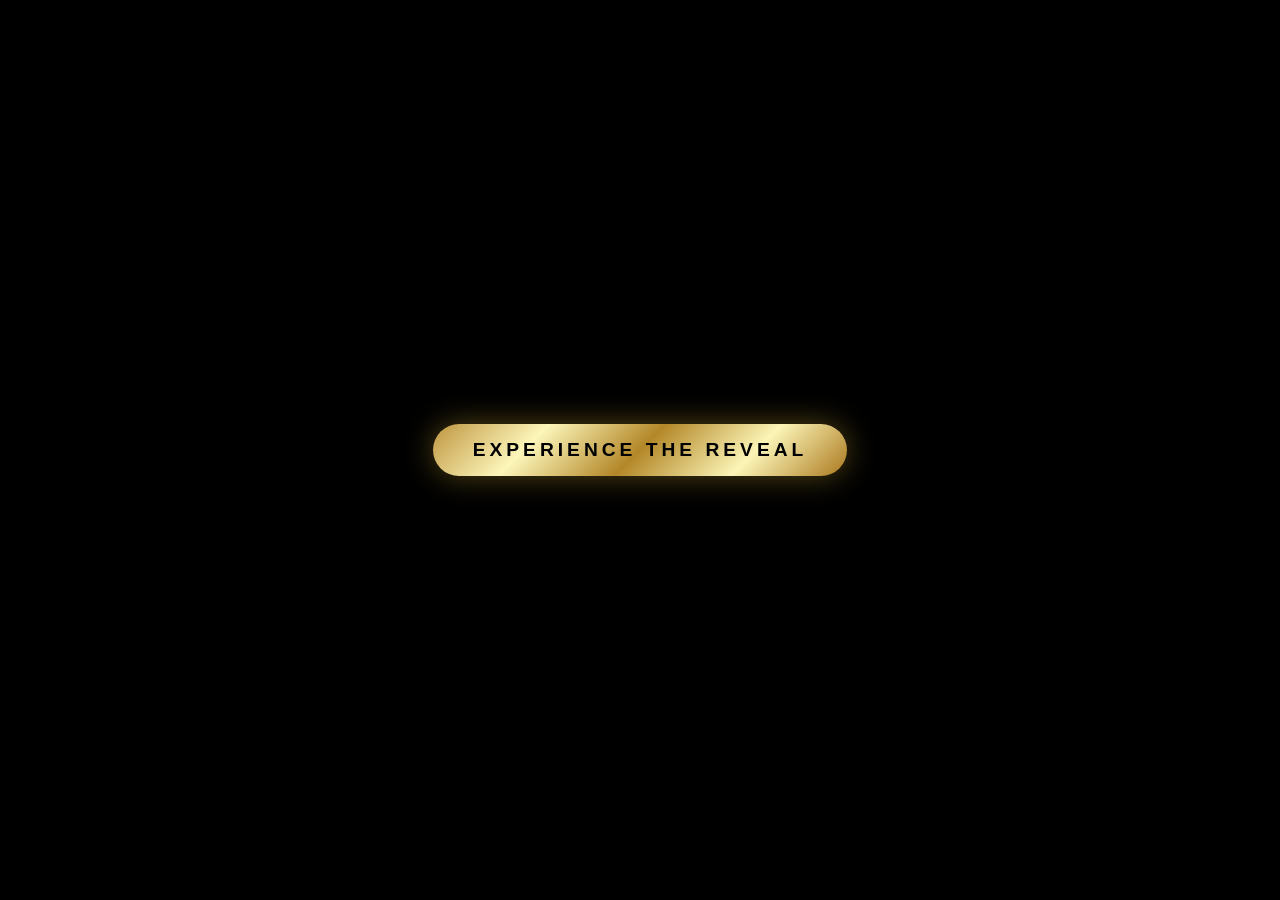
==== commit cece2b24: "Rename teaser.html to index.html" ====
--- a/index.html
+++ b/index.html
@@ -2,207 +2,652 @@
 <html lang="en">
 <head>
     <meta charset="UTF-8">
-    <meta name="viewport" content="width=device-width, initial-scale=1.0, maximum-scale=1.0, user-scalable=no">
-    <title>SAZON 2027 | GRAND REVEAL</title>
-    
-    <link rel="icon" type="image/png" href="favicon.png">
-    
-    <link href="https://fonts.googleapis.com/css2?family=Montserrat:wght@400;900&family=DM+Serif+Display&display=swap" rel="stylesheet">
+    <meta name="viewport" content="width=device-width, initial-scale=1.0">
+    <title>Sazon 2027 - Grand Family Reunion</title>
+    <link href="https://fonts.googleapis.com/css2?family=Montserrat:wght@700;800;900&family=Playfair+Display:ital,wght@0,700;1,700&display=swap" rel="stylesheet">
     <style>
-        :root {
-            --scream-pink: #ff00ea;
-            --scream-orange: #ff6600;
-            --scream-yellow: #fff200;
-            --scream-blue: #00e0ff;
-        }
-
-        body, html {
-            margin: 0; padding: 0; width: 100%; height: 100%;
-            background-color: transparent !important; 
-            color: #fff; font-family: 'Montserrat', sans-serif; overflow: hidden;
-            touch-action: manipulation;
-        }
-
-        #marzon-bg {
-            position: fixed; top: 0; left: 0;
-            width: 100vw; height: 100vh;
-            background: linear-gradient(180deg, rgba(0,0,0,0.4), rgba(0,0,0,0.2)), url('marzon-hotel.jpg') no-repeat center/cover;
-            z-index: -1; display: block; opacity: 1; 
-        }
-
-        #mute-btn {
-            position: fixed; top: 15px; right: 15px;
-            z-index: 100001; background: rgba(0,0,0,0.5);
-            border: 2px solid #fff; color: #fff;
-            width: 45px; height: 45px; border-radius: 50%;
-            cursor: pointer; display: flex; align-items: center; justify-content: center;
+        /* 1. Global Setup - Forced Viewport Lock (No Scroll) */
+        html, body {
+            margin: 0;
+            padding: 0;
+            background-color: #030508;
+            color: #ffffff;
+            font-family: 'Montserrat', sans-serif;
+            overflow: hidden; /* Guarantees no scrollbar hassle */
+            width: 100%;
+            height: 100vh;
+        }
+
+        /* 2. Audio Interactive Curtain Gate */
+        #curtain {
+            position: fixed;
+            top: 0;
+            left: 0;
+            width: 100vw;
+            height: 100vh;
+            background: #000000;
+            z-index: 9999;
+            display: flex;
+            flex-direction: column;
+            justify-content: center;
+            align-items: center;
+            transition: opacity 0.8s ease;
+        }
+
+        .enter-btn {
+            background: linear-gradient(135deg, #bf953f, #fcf6ba, #b38728, #fbf5b7, #aa771c);
+            color: #000000;
+            border: none;
+            padding: 15px 40px;
             font-size: 1.2rem;
-        }
-
-        footer {
-            position: fixed; bottom: 0; left: 0; width: 100%;
-            background: rgba(0, 0, 0, 0.7);
-            backdrop-filter: blur(8px);
-            color: rgba(255, 255, 255, 0.9);
-            font-size: clamp(0.55rem, 2vw, 0.7rem);
-            text-align: center; padding: 15px 0;
-            letter-spacing: 1.2px; text-transform: uppercase;
-            z-index: 10000; border-top: 1px solid rgba(255,255,255,0.15);
-        }
-
-        @keyframes scream-pulse {
-            0%, 100% { transform: scale(1) rotate(0deg); }
-            50% { transform: scale(1.07) rotate(1deg); filter: brightness(1.2); }
-        }
-
-        .shout-title {
-            font-size: clamp(2.5rem, 12vw, 7rem);
+            font-weight: 700;
+            text-transform: uppercase;
+            letter-spacing: 4px;
+            border-radius: 50px;
+            cursor: pointer;
+            box-shadow: 0 0 30px rgba(212, 175, 55, 0.4);
+            transition: transform 0.3s ease;
+        }
+
+        .enter-btn:hover { transform: scale(1.05); }
+
+        /* 3. Sequential Opening Credits Container (0:00 - 0:05) */
+        #opening-credits {
+            position: fixed;
+            top: 50%;
+            left: 50%;
+            transform: translate(-50%, -50%);
+            text-align: center;
+            z-index: 999;
+            width: 90%;
+            max-width: 800px;
+            display: none;
+        }
+
+        .credit-line {
+            font-family: 'Playfair Display', serif;
+            font-weight: 700;
+            margin: 15px 0;
+            letter-spacing: 4px;
+            text-transform: uppercase;
+            opacity: 0;
+            transition: opacity 0.5s ease, transform 0.5s ease;
+            transform: translateY(10px);
+        }
+
+        .credit-line.visible { opacity: 1; transform: translateY(0); }
+        .credit-sazon { background: linear-gradient(135deg, #ffccd5, #fbc4b6, #e8b0b8); -webkit-background-clip: text; -webkit-text-fill-color: transparent; font-size: clamp(1.8rem, 4vw, 2.8rem); }
+        .credit-hotel { background: linear-gradient(135deg, #e8f5e9, #c8e6c9, #b2dfdb); -webkit-background-clip: text; -webkit-text-fill-color: transparent; font-size: clamp(1.2rem, 3vw, 1.8rem); font-style: italic; text-transform: none; }
+        .credit-date { background: linear-gradient(135deg, #e1f5fe, #e8eaf6, #e1bee7); -webkit-background-clip: text; -webkit-text-fill-color: transparent; font-size: clamp(1.0rem, 2.5vw, 1.5rem); font-weight: 400; }
+        .credit-present { background: linear-gradient(135deg, #fff9c4, #f0e693, #ffe082); -webkit-background-clip: text; -webkit-text-fill-color: transparent; font-size: clamp(1.5rem, 3.5vw, 2.2rem); font-weight: 900; letter-spacing: 12px; margin-top: 30px !important; }
+
+        /* 4. Main Stage Layout Frame */
+        #main-content {
+            opacity: 0;
+            display: none;
+            transition: opacity 1.5s ease;
+            width: 100%;
+            height: 100vh;
+            position: relative;
+        }
+
+        /* NO-SHUFFLE 3-PIECE CLEAN SPLIT OVERLAY */
+        .puzzle-overlay-container {
+            position: absolute;
+            top: 0;
+            left: 0;
+            width: 100vw;
+            height: 100vh;
+            display: flex;
+            z-index: 100;
+            pointer-events: none; /* Let clicks pass down once animation reveals */
+        }
+
+        .puzzle-split-piece {
+            height: 100%;
+            background-image: url('teaser-cover.jpg');
+            background-size: 100vw 100vh; /* Force original dimensions across viewport width */
+            background-repeat: no-repeat;
+            transition: transform 1.2s cubic-bezier(0.77, 0, 0.175, 1), opacity 1s ease;
+        }
+
+        /* Calculate accurate non-shuffled cut alignments */
+        .piece-left   { width: 33.33vw; background-position: 0vw center; }
+        .piece-middle { width: 33.34vw; background-position: -33.33vw center; }
+        .piece-right  { width: 33.33vw; background-position: -66.67vw center; }
+
+        /* Clean Sliding Away Tracks */
+        .puzzle-overlay-container.shatter-reveal .piece-left {
+            transform: translateX(-100%);
+            opacity: 0;
+        }
+        .puzzle-overlay-container.shatter-reveal .piece-middle {
+            transform: translateY(100%);
+            opacity: 0;
+            transition-delay: 0.1s;
+        }
+        .puzzle-overlay-container.shatter-reveal .piece-right {
+            transform: translateX(100%);
+            opacity: 0;
+            transition-delay: 0.2s;
+        }
+
+        /* 5. Main Showcase Layout Area */
+        .marzon-showcase {
+            position: absolute;
+            top: 0;
+            left: 0;
+            width: 100%;
+            height: 100vh;
+            background-image: url('marzon-hotel.jpg'); 
+            background-size: cover;
+            background-position: center;
+            z-index: 2;
+            display: flex;
+            flex-direction: column;
+            justify-content: space-between;
+            align-items: center;
+            box-sizing: border-box;
+        }
+
+        /* Karaoke Subtitle Window */
+        .karaoke-box {
+            margin-top: auto;
+            margin-bottom: auto;
+            min-height: 120px;
+            display: flex;
+            justify-content: center;
+            align-items: center;
+            text-align: center;
+            width: 90%;
+            max-width: 900px;
+            z-index: 5;
+        }
+
+        .karaoke-line {
+            font-size: clamp(1.6rem, 4vw, 2.8rem);
+            font-weight: 800;
+            color: #ffffff;
+            text-shadow: 0 4px 15px #000000;
+            opacity: 0;
+            transform: scale(0.95);
+            transition: all 0.4s ease-in-out;
+            position: absolute;
+            width: 100%;
+            font-family: 'Playfair Display', serif;
+        }
+
+        .karaoke-line.active {
+            opacity: 1;
+            transform: scale(1.05);
+            color: #fcf6ba; 
+            text-shadow: 0 0 20px rgba(212, 175, 55, 0.6), 0 4px 10px #000;
+        }
+
+        /* 6. Transparent Frosted Glass Climax Center Card */
+        #climax-hub {
+            display: none; 
+            width: 100%;
+            max-width: 720px;
+            margin-top: auto;
+            margin-bottom: auto;
+            z-index: 10;
+            position: relative;
+        }
+
+        .frosted-glass-card {
+            background: rgba(255, 255, 255, 0.08); /* Transparent See-Through Glass */
+            backdrop-filter: blur(12px);
+            -webkit-backdrop-filter: blur(12px);
+            border-radius: 40px;
+            padding: 30px 25px;
+            text-align: center;
+            border: 1px solid rgba(255, 255, 255, 0.25);
+            box-shadow: 0 20px 50px rgba(0,0,0,0.4);
+            position: relative;
+        }
+
+        /* Waving & Smiling Cartoon Coconut Graphic Design Assembly */
+        .coconut-wrapper {
+            width: 100px;
+            height: 100px;
+            margin: -20px auto 5px auto;
+            position: relative;
+        }
+
+        @keyframes waveHand {
+            0% { transform: rotate(0deg); }
+            50% { transform: rotate(-25deg); }
+            100% { transform: rotate(0deg); }
+        }
+        .wave-arm { transform-origin: 74px 56px; animation: waveHand 0.5s infinite ease-in-out; }
+
+        /* Floating Background Festive Context Icons */
+        .deco-icon {
+            position: absolute;
+            font-size: 2rem;
+            pointer-events: none;
+            filter: drop-shadow(0 2px 5px rgba(0,0,0,0.5));
+        }
+        .icon-popper-left  { top: 12%; left: 8%; font-size: 2.5rem; transform: rotate(-15deg); }
+        .icon-popper-right { top: 12%; right: 8%; font-size: 2.5rem; transform: rotate(15deg); }
+        .icon-drum-left    { top: 42%; left: 4%; font-size: 2.2rem; }
+        .icon-drum-right   { top: 42%; right: 4%; font-size: 2.2rem; }
+        .icon-sun-left     { top: 70%; left: 8%; font-size: 2rem; }
+        .icon-pin-left     { top: 28%; left: 6%; font-size: 1.8rem; }
+        .icon-pin-right    { top: 72%; right: 8%; font-size: 1.8rem; }
+        
+        /* Scattered Multi-colored Hands Graphics */
+        .deco-hand { position: absolute; opacity: 0.45; font-size: 1.8rem; pointer-events: none; }
+        .hand-1 { top: 25%; left: 16%; color: #ffd700; transform: rotate(-20deg); }
+        .hand-2 { top: 35%; left: 22%; color: #00e5ff; transform: rotate(15deg); }
+        .hand-3 { top: 22%; right: 18%; color: #ff6b6b; transform: rotate(25deg); }
+        .hand-4 { top: 32%; right: 24%; color: #00e676; transform: rotate(-10deg); }
+
+        /* Typography Styles & Scream-o-graphics */
+        .title-magtipon {
+            font-size: clamp(2.6rem, 6vw, 4rem);
             font-weight: 900;
-            background: linear-gradient(to right, var(--scream-pink), var(--scream-orange), var(--scream-yellow), var(--scream-blue));
-            -webkit-background-clip: text; -webkit-text-fill-color: transparent;
-            filter: drop-shadow(4px 4px 0px #000);
-            animation: scream-pulse 0.7s infinite ease-in-out;
-            display: inline-block; line-height: 1; opacity: 0;
-        }
-
-        .shout-sub {
-            font-size: clamp(1.2rem, 5.5vw, 2.3rem);
-            font-weight: 900; color: #fff;
-            text-shadow: 0 0 15px var(--scream-blue), 3px 3px 0px #000;
-            animation: scream-pulse 0.9s infinite reverse ease-in-out; 
-            margin-top: 10px; display: block; opacity: 0;
-        }
-
-        #finale-stage {
-            display: none; flex-direction: column; align-items: center; justify-content: center;
-            position: fixed; top: 0; left: 0; width: 100%; height: 100%;
-            z-index: 9999; text-align: center;
-        }
-
-        #text-stage { 
-            position: absolute; top: 50%; left: 50%; transform: translate(-50%, -50%); 
-            width: 90%; text-align: center; z-index: 10; display: none;
-        }
-        .script-group { 
-            font-family: 'DM Serif Display', serif; font-size: clamp(1.3rem, 5.5vw, 2.2rem);
-            line-height: 1.4; opacity: 0; transition: all 0.8s ease; text-shadow: 2px 2px 10px #000;
-            position: absolute; width: 100%; left: 0; top: 0;
-        }
-
-        #intro-overlay { position: fixed; top: 0; left: 0; width: 100%; height: 100%; background: #000; z-index: 100000; display: flex; justify-content: center; align-items: center; }
-        #entry-btn { background: var(--scream-yellow); border: 5px solid #fff; color: #000; padding: 20px 40px; font-weight: 900; cursor: pointer; border-radius: 15px; font-size: 1.1rem; }
-        .credit-text { position: absolute; font-family: 'DM Serif Display', serif; font-size: 1.8rem; opacity: 0; text-align: center; }
-
-        .btn-group { display: none; flex-direction: column; gap: 10px; width: 80%; max-width: 280px; margin-top: 25px; margin-bottom: 60px; }
-        .btn { display: flex; justify-content: center; align-items: center; height: 55px; text-decoration: none; font-weight: 900; border-radius: 10px; border: 2px solid #fff; }
-        .btn-reg { background: var(--scream-yellow); color: #000; }
+            margin: 0;
+            line-height: 1.1;
+            text-transform: uppercase;
+            background: linear-gradient(135deg, #ff8a8a, #ffbebe, #ff7373);
+            -webkit-background-clip: text;
+            -webkit-text-fill-color: transparent;
+            animation: screamPulse 2s infinite ease-in-out alternate;
+        }
+
+        .script-coz {
+            font-family: 'Playfair Display', serif;
+            font-style: italic;
+            font-weight: 700;
+            color: #26e6e2; 
+            font-size: clamp(1.3rem, 3vw, 1.8rem);
+            margin: 6px 0 2px 0;
+        }
+
+        .massive-sazon {
+            color: #e5b842; 
+            font-weight: 900;
+            font-size: clamp(3.8rem, 9vw, 5.5rem);
+            text-transform: uppercase;
+            margin: 0;
+            letter-spacing: -1px;
+            line-height: 0.95;
+            text-shadow: 0 5px 15px rgba(0,0,0,0.3);
+            animation: screamBreathe 3s infinite ease-in-out alternate;
+        }
+
+        .sub-kalibo {
+            color: #ebd084;
+            font-weight: 800;
+            font-size: clamp(1.4rem, 3.5vw, 2rem);
+            margin: 8px 0 20px 0;
+            letter-spacing: 1px;
+            text-transform: uppercase;
+        }
+
+        @keyframes screamPulse {
+            0% { transform: scale(0.97); filter: drop-shadow(0 2px 5px rgba(255,115,115,0.2)); }
+            100% { transform: scale(1.04); filter: drop-shadow(0 0 20px rgba(255,115,115,0.6)); }
+        }
+
+        @keyframes screamBreathe {
+            0% { transform: scale(0.95); letter-spacing: -2px; }
+            100% { transform: scale(1.02); letter-spacing: 1px; }
+        }
+
+        /* Luggage Tags Countdown Layout Window */
+        .countdown-container {
+            display: flex;
+            justify-content: center;
+            gap: 12px;
+            margin: 15px auto;
+            max-width: 500px;
+        }
+
+        .luggage-tag {
+            border-radius: 12px;
+            padding: 10px 5px;
+            text-align: center;
+            flex: 1;
+            position: relative;
+            box-shadow: 0 6px 15px rgba(0,0,0,0.2);
+        }
+
+        .luggage-tag::before {
+            content: '';
+            position: absolute;
+            top: 8px;
+            left: 50%;
+            transform: translateX(-50%);
+            width: 5px;
+            height: 5px;
+            border-radius: 50%;
+            background: rgba(0,0,0,0.15);
+        }
+
+        .tag-red { background-color: #ff5e62; color: #ffffff; }
+        .tag-teal { background-color: #12b0ad; color: #ffffff; }
+        .tag-gold-min { background-color: #e5b842; color: #1a1a1a; }
+        .tag-gold-sec { background-color: #f7cb54; color: #1a1a1a; }
+
+        .count-number { font-size: clamp(1.5rem, 4vw, 2.2rem); font-weight: 900; line-height: 1; margin: 6px 0 0 0; }
+        .label { font-size: 0.7rem; text-transform: uppercase; font-weight: 700; letter-spacing: 1px; margin: 2px 0 0 0; opacity: 0.9; }
+
+        /* Action Pill Buttons Room */
+        #climax-action-reveal {
+            display: none; 
+            margin-top: 25px;
+        }
+
+        .button-group {
+            display: flex;
+            gap: 12px;
+            justify-content: center;
+            flex-wrap: wrap;
+        }
+
+        .cta-btn {
+            padding: 12px 28px;
+            font-size: 0.9rem;
+            font-weight: 800;
+            text-transform: uppercase;
+            letter-spacing: 1px;
+            text-decoration: none;
+            border-radius: 50px;
+            transition: all 0.25s ease;
+            box-sizing: border-box;
+            cursor: pointer;
+            display: inline-flex;
+            align-items: center;
+            justify-content: center;
+            gap: 6px;
+        }
+
+        .btn-save { background: transparent; color: #e5b842; border: 2px solid #e5b842; }
+        .btn-save:hover { background-color: rgba(229, 184, 66, 0.15); transform: translateY(-2px); }
+        
+        .btn-google { background: transparent; color: #4285F4; border: 2px solid #4285F4; }
+        .btn-google:hover { background-color: rgba(66, 133, 244, 0.15); transform: translateY(-2px); }
+
+        .btn-register { background: #e5b842; color: #030508; border: 2px solid #e5b842; box-shadow: 0 5px 15px rgba(229, 184, 66, 0.3); }
+        .btn-register:hover { background: #ffffff; border-color: #ffffff; transform: translateY(-2px) scale(1.02); }
+
+        /* Absolute Viewport Bottom Flushed Footer */
+        .sazon-teaser-footer {
+            display: none;
+            width: 100%;
+            background: rgba(3, 5, 8, 0.95);
+            border-top: 1px solid rgba(212, 175, 55, 0.3);
+            padding: 15px 10px;
+            text-align: center;
+            box-sizing: border-box;
+            position: relative;
+            z-index: 10;
+            margin-top: auto;
+        }
+
+        .footer-content { font-size: clamp(0.75rem, 1.8vw, 0.9rem); font-weight: 600; letter-spacing: 1.5px; color: #e0e0e0; }
+        .footer-highlight { color: #D4AF37; font-family: 'Playfair Display', serif; font-style: italic; font-weight: 700; }
+
+        /* Entrance Effects Engine */
+        .scream-burst { animation: dynamicBurst 0.6s cubic-bezier(0.175, 0.885, 0.32, 1.275) forwards; }
+        @keyframes dynamicBurst { 0% { opacity: 0; transform: scale(0.8) translateY(20px); } 100% { opacity: 1; transform: scale(1) translateY(0); } }
     </style>
 </head>
 <body>
 
-    <button id="mute-btn" onclick="toggleMute()">🔊</button>
-    <div id="marzon-bg"></div>
-
-    <div id="intro-overlay">
-        <button id="entry-btn" onclick="startTheShow()">⚜️ OPEN THE REVEAL</button>
-        <div class="credit-text" id="cr1">A SAZON FAMILY PRODUCTION</div>
-        <div class="credit-text" id="cr2">MARZON HOTEL KALIBO</div>
-        <div class="credit-text" id="cr3">JULY 23-24, 2027</div>
-        <div class="credit-text" id="cr4" style="letter-spacing:10px;">PRESENT</div>
+    <audio id="sfx-opening" src="credits_sfx.mp3" preload="auto"></audio>
+    <audio id="family-jingle" src="teaser-jingle.mp3" preload="auto"></audio>
+
+    <div id="curtain">
+        <button class="enter-btn" onclick="startTeaserCommercial()">Experience The Reveal</button>
     </div>
 
-    <div id="text-stage">
-        <div class="script-group" id="l1">📢 Dali na kita Sazon Family<br>sa Hulyo dos mil baynte siete! 🗓️</div>
-        <div class="script-group" id="l2">👨‍👩‍👧‍👦 Pamilya ni Isok kag Pistang<br>upod ang tanan nga paryente. ❤️</div>
-        <div class="script-group" id="l3">🤝 Magtilipon kita kag mag sinadya!<br>Importante gid ang inyo presensya... ✨</div>
-        <div class="script-group" id="l4">...kay amo ina ang magahatag<br>kalipay sa pamilya. 😊</div>
-        <div class="script-group" id="l5">☀️ Sa pag tilipon naton, ang halakhak<br>kag yuhum sang tagsa-tagsa... 😂</div>
-        <div class="script-group" id="l6">...maga palipay sa bilog nga pamilya.<br>Gani dali na kamu tanan... 🏃‍♂️</div>
-        <div class="script-group" id="l7">...sa amo nga petsa. 📍<br>Indi na mag pang duwa-duwa. 🙅‍♂️</div>
-        <div class="script-group" id="l8">🎭 Preparar na kamu<br>para sa aton sinadya! 🎉</div>
+    <div id="opening-credits">
+        <span id="line-1" class="credit-line credit-sazon">A Sazon Family Production</span>
+        <span id="line-2" class="credit-line credit-hotel">at Marzon Hotel Kalibo</span>
+        <span id="line-3" class="credit-line credit-date">July 23-24, 2027</span>
+        <span id="line-4" class="credit-line credit-present">PRESENT</span>
     </div>
 
-    <div id="finale-stage">
-        <div class="shout-title" id="finale-main">🥁 WE ARE SAZON 🪶</div>
-        <div class="shout-sub" id="finale-sub">🏝️ SEE YOU IN KALIBO !!! 🏝️</div>
-        <div class="btn-group" id="finale-btns">
-            <a href="https://docs.google.com/forms/d/e/1FAIpQLSfEJ7OYVdgZjF3eB7isXCkfIVfjnVz8eZB2zT37pBvHx8JhWg/viewform?usp=dialog" target="_blank" class="btn btn-reg">📝 REGISTER HERE</a>
-            <a href="#" class="btn" style="color:#fff;">📅 SAVE THE DATE</a>
+    <div id="main-content">
+        
+        <div id="puzzle-gate" class="puzzle-overlay-container">
+            <div class="puzzle-split-piece piece-left"></div>
+            <div class="puzzle-split-piece piece-middle"></div>
+            <div class="puzzle-split-piece piece-right"></div>
+        </div>
+
+        <div class="marzon-showcase">
+            
+            <div id="lyric-box" class="karaoke-box"></div>
+
+            <div id="climax-hub" class="scream-burst">
+                
+                <div class="deco-icon icon-popper-left">🎉</div>
+                <div class="deco-icon icon-popper-right">🎉</div>
+                <div class="deco-icon icon-drum-left">🥁</div>
+                <div class="deco-icon icon-drum-right">🥁</div>
+                <div class="deco-icon icon-sun-left">☀️</div>
+                <div class="deco-icon icon-pin-left">📍</div>
+                <div class="deco-icon icon-pin-right">📍</div>
+                
+                <div class="deco-hand hand-1">✋</div>
+                <div class="deco-hand hand-2">👋</div>
+                <div class="deco-hand hand-3">👋</div>
+                <div class="deco-hand hand-4">✋</div>
+
+                <div class="frosted-glass-card">
+                    
+                    <div class="coconut-wrapper">
+                        <svg viewBox="0 0 100 100" width="100%" height="100%">
+                            <path d="M50 30 Q35 10 20 25 Q35 25 50 30 Z" fill="#2e7d32"/>
+                            <path d="M50 30 Q65 10 80 25 Q65 25 50 30 Z" fill="#2e7d32"/>
+                            <path d="M50 30 Q50 5 60 5 Q55 20 50 30 Z" fill="#1b5e20"/>
+                            <circle cx="50" cy="55" r="26" fill="#6d4c41" stroke="#4e342e" stroke-width="3"/>
+                            <circle cx="50" cy="55" r="23" fill="#8d6e63"/>
+                            <circle cx="41" cy="50" r="3.5" fill="#000000"/>
+                            <circle cx="40" cy="48" r="1" fill="#ffffff"/>
+                            <circle cx="59" cy="50" r="3.5" fill="#000000"/>
+                            <circle cx="58" cy="48" r="1" fill="#ffffff"/>
+                            <circle cx="36" cy="56" r="3" fill="#ff8a80" opacity="0.8"/>
+                            <circle cx="64" cy="56" r="3" fill="#ff8a80" opacity="0.8"/>
+                            <path d="M43 55 Q50 64 57 55 Z" fill="#d32f2f" stroke="#000000" stroke-width="1.5"/>
+                            <path d="M25 56 Q15 58 18 64" fill="none" stroke="#6d4c41" stroke-width="4" stroke-linecap="round"/>
+                            <g class="wave-arm">
+                                <path d="M74 56 Q86 52 88 44" fill="none" stroke="#6d4c41" stroke-width="4" stroke-linecap="round"/>
+                                <path d="M86 38 L89 41" stroke="#000" stroke-width="1.5" stroke-linecap="round"/>
+                                <path d="M91 43 L94 44" stroke="#000" stroke-width="1.5" stroke-linecap="round"/>
+                            </g>
+                        </svg>
+                    </div>
+
+                    <h1 class="title-magtipon">MAGTIPON KITA!</h1>
+                    <div class="script-coz">Coz we are</div>
+                    <h2 class="massive-sazon">SAZON!</h2>
+                    <div class="sub-kalibo">See you in Kalibo!</div>
+
+                    <div class="countdown-container">
+                        <div class="luggage-tag tag-red">
+                            <p id="timer-days" class="count-number">00</p>
+                            <p class="label">Days</p>
+                        </div>
+                        <div class="luggage-tag tag-teal">
+                            <p id="timer-hours" class="count-number">00</p>
+                            <p class="label">Hours</p>
+                        </div>
+                        <div class="luggage-tag tag-gold-min">
+                            <p id="timer-mins" class="count-number">00</p>
+                            <p class="label">Mins</p>
+                        </div>
+                        <div class="luggage-tag tag-gold-sec">
+                            <p id="timer-secs" class="count-number">00</p>
+                            <p class="label">Secs</p>
+                        </div>
+                    </div>
+
+                    <div id="climax-action-reveal" class="scream-burst">
+                        <div class="button-group">
+                            <button class="cta-btn btn-save" onclick="downloadIcsFile()">📍 Save The Date</button>
+                            <a href="https://docs.google.com/forms/d/e/1FAIpQLSfEJ7OYVdgZjF3eB7isXCkfIVfjnVz8eZB2zT37pBvHx8JhWg/viewform?usp=dialog" target="_blank" class="cta-btn btn-register">🚀 Register Here</a>
+                            <a href="https://calendar.google.com/calendar/render?action=TEMPLATE&text=Sazon+Grand+Family+Reunion+2027&dates=20270723T000000Z/20270724T090000Z&details=Magtipon+Kita!+Coz+we+are+SAZON!+Welcome+to+our+2027+Grand+Homecoming.&location=Marzon+Hotel+Kalibo,+Aklan,+Philippines" target="_blank" class="cta-btn btn-google">🔗 + Google Cal</a>
+                        </div>
+                    </div>
+
+                </div>
+            </div>
+
+            <footer id="dynamic-footer" class="sazon-teaser-footer">
+                <div class="footer-content">
+                    Sazon Family Production &nbsp;|&nbsp; Marzon Hotel Kalibo &nbsp;|&nbsp; 
+                    <span class="footer-highlight">#Sazon2027GrandReunion</span> &nbsp;|&nbsp; 
+                    <span class="footer-highlight">Gikan sa Gamut, Tubtob sa Langit</span> &nbsp;|&nbsp; 
+                    To God Be All The Glory
+                </div>
+            </footer>
+
         </div>
     </div>
 
-    <footer>
-        Marzon Hotel Kalibo | #SAZON2027GRANDREUNION | Sazon Family Production | COPYRIGHT 2027
-    </footer>
-
-    <audio id="credits-snd" src="audio/credits_sfx.mp3" preload="auto"></audio> 
-    <audio id="jingle-snd" src="audio/teaser_jingle.mp3" preload="auto"></audio>
-
     <script>
-        const creditsSnd = document.getElementById('credits-snd');
-        const jingle = document.getElementById('jingle-snd');
-        const muteBtn = document.getElementById('mute-btn');
-        let isMuted = false;
-
-        function toggleMute() {
-            isMuted = !isMuted;
-            creditsSnd.muted = isMuted;
-            jingle.muted = isMuted;
-            muteBtn.innerHTML = isMuted ? "🔇" : "🔊";
-        }
-
-        function startTheShow() {
-            creditsSnd.play();
-            jingle.play(); jingle.pause(); jingle.currentTime = 0;
-            document.getElementById('entry-btn').style.display = 'none';
-
-            const credits = ['cr1', 'cr2', 'cr3', 'cr4'];
-            credits.forEach((id, i) => {
-                setTimeout(() => {
-                    const el = document.getElementById(id);
-                    el.style.opacity = "1";
-                    setTimeout(() => { el.style.opacity = "0"; }, 1100);
-                }, i * 1300);
-            });
-
+        const lyricsTimeline = [
+            { time: 14.0, text: "👋 Dali na kita Sazon Family, sa Hulyo dos mil baynte siete!" },
+            { time: 21.0, text: "👨‍👩‍👧‍👦 Pamilya ni Isok kag Pistang upod ang tanan nga paryente." },
+            { time: 28.0, text: "🎉 Magtilipon kita tanan kag mag sinadya!" },
+            { time: 32.0, text: "✨ Importante gid ang inyo presensya" },
+            { time: 37.0, text: "❤️ kay amo ina ang magahatag kalipay sa pamilya." },
+            { time: 45.0, text: "🤝 Sa pag tilipon naton," },
+            { time: 48.0, text: "😊 ang halakhak kag yuhum sang tagsa-tagsa" },
+            { time: 53.0, text: "🌟 maga palipay sa bilog nga pamilya." },
+            { time: 58.0, text: "📅 Gani dali na kamu tanan sa amo nga petsa." },
+            { time: 63.0, text: "🛑 Indi na mag pang duwa-duwa." },
+            { time: 67.0, text: "🥳 Preparar na kamu para sa aton sinadya." }
+        ];
+
+        function forceShowEndGame() {
+            const lBox = document.getElementById('lyric-box');
+            const hub = document.getElementById('climax-hub');
+            const action = document.getElementById('climax-action-reveal');
+            const footer = document.getElementById('dynamic-footer');
+            const gate = document.getElementById('puzzle-gate');
+            
+            if (gate) gate.classList.add('shatter-reveal');
+            if (lBox) lBox.style.display = 'none'; 
+            if (hub) hub.style.display = 'block';
+            if (action) action.style.display = 'block';
+            if (footer) footer.style.display = 'block'; 
+        }
+
+        function downloadIcsFile() {
+            const icsData = [
+                "BEGIN:VCALENDAR", "VERSION:2.0", "PROID:-//Sazon Production//Family Reunion Teaser//EN",
+                "BEGIN:VEVENT", "UID:sazon-reunion-2027-grand-homecoming", "DTSTAMP:20260517T000000Z",
+                "DTSTART:20270723T080000", "DTEND:20270724T170000", "SUMMARY:Sazon Grand Family Reunion 2027",
+                "LOCATION:Marzon Hotel Kalibo, Aklan, Philippines", "DESCRIPTION:Magtipon Kita! Coz we are SAZON! Welcome to our 2027 Grand Homecoming.",
+                "END:VEVENT", "END:VCALENDAR"
+            ].join("\r\n");
+            const blob = new Blob([icsData], { type: "text/calendar;charset=utf-8;" });
+            const link = document.createElement("a");
+            if (navigator.msSaveBlob) { navigator.msSaveBlob(blob, "Sazon_Reunion_2027.ics"); }
+            else { link.href = URL.createObjectURL(blob); link.setAttribute("download", "Sazon_Reunion_2027.ics"); document.body.appendChild(link); link.click(); document.body.removeChild(link); }
+        }
+
+        function initializeCountdownTimer() {
+            const targetDate = new Date("July 23, 2027 08:00:00").getTime();
+            setInterval(() => {
+                const now = new Date().getTime();
+                const totalDifference = targetDate - now;
+                if (totalDifference <= 0) {
+                    document.getElementById("timer-days").innerText = "00"; document.getElementById("timer-hours").innerText = "00";
+                    document.getElementById("timer-mins").innerText = "00"; document.getElementById("timer-secs").innerText = "00";
+                    return;
+                }
+                const days = Math.floor(totalDifference / (1000 * 60 * 60 * 24));
+                const hours = Math.floor((totalDifference % (1000 * 60 * 60 * 24)) / (1000 * 60 * 60));
+                const minutes = Math.floor((totalDifference % (1000 * 60 * 60)) / (1000 * 60));
+                const seconds = Math.floor((totalDifference % (1000 * 60)) / 1000);
+                document.getElementById("timer-days").innerText = String(days).padStart(2, '0');
+                document.getElementById("timer-hours").innerText = String(hours).padStart(2, '0');
+                document.getElementById("timer-mins").innerText = String(minutes).padStart(2, '0');
+                document.getElementById("timer-secs").innerText = String(seconds).padStart(2, '0');
+            }, 1000);
+        }
+
+        function startTeaserCommercial() {
+            const curtain = document.getElementById('curtain');
+            const credits = document.getElementById('opening-credits');
+            const mainContent = document.getElementById('main-content');
+            const gate = document.getElementById('puzzle-gate');
+            const hub = document.getElementById('climax-hub');
+            const action = document.getElementById('climax-action-reveal');
+            const footer = document.getElementById('dynamic-footer');
+            const sfx = document.getElementById('sfx-opening');
+            const jingle = document.getElementById('family-jingle');
+
+            if (sfx) { sfx.muted = false; sfx.volume = 1.0; sfx.currentTime = 0; sfx.play().catch(e => console.log(e)); }
+            if (curtain) { curtain.style.opacity = '0'; setTimeout(() => curtain.style.display = 'none', 800); }
+            if (credits) {
+                credits.style.display = 'block';
+                setTimeout(() => document.getElementById('line-1').classList.add('visible'), 200);
+                setTimeout(() => document.getElementById('line-2').classList.add('visible'), 1200);
+                setTimeout(() => document.getElementById('line-3').classList.add('visible'), 2200);
+                setTimeout(() => document.getElementById('line-4').classList.add('visible'), 3200);
+            }
+
+            // 0:05 - Play Tracker Jingle & Mount Stage Layers
             setTimeout(() => {
-                document.getElementById('intro-overlay').style.display = 'none';
-                jingle.play();
-                runProduction();
-            }, 5500);
-        }
-
-        function runProduction() {
-            const theater = document.getElementById('text-stage');
-            theater.style.display = 'block';
-            const lines = ['l1', 'l2', 'l3', 'l4', 'l5', 'l6', 'l7', 'l8'];
-            
-            lines.forEach((id, i) => {
-                setTimeout(() => {
-                    const el = document.getElementById(id);
-                    if(el) el.style.opacity = "1";
-                    if(i < 7) { 
-                        setTimeout(() => { if(el) el.style.opacity = "0"; }, 2000);
+                if (credits) { credits.style.opacity = '0'; setTimeout(() => credits.style.display = 'none', 500); }
+                if (jingle) { jingle.muted = false; jingle.volume = 1.0; jingle.currentTime = 0; jingle.play().catch(e => console.log(e)); }
+                if (mainContent) { mainContent.style.display = 'block'; setTimeout(() => mainContent.style.opacity = '1', 100); }
+            }, 5000);
+
+            // 0:15 - Smooth Non-Shuffled Curtain parting
+            setTimeout(() => {
+                if (gate) { gate.classList.add('shatter-reveal'); }
+                const lyricBox = document.getElementById('lyric-box');
+                if (lyricBox) {
+                    lyricBox.innerHTML = ''; 
+                    lyricsTimeline.forEach((item, index) => {
+                        const span = document.createElement('span');
+                        span.id = `lyric-line-${index}`;
+                        span.className = 'karaoke-line';
+                        span.innerText = item.text;
+                        lyricBox.appendChild(span);
+                    });
+                }
+                initializeCountdownTimer();
+            }, 15000);
+
+            if (jingle) {
+                jingle.addEventListener('timeupdate', () => {
+                    const currentTime = jingle.currentTime;
+                    const timelinePosition = currentTime + 5; 
+
+                    lyricsTimeline.forEach((item, index) => {
+                        const targetSpan = document.getElementById(`lyric-line-${index}`);
+                        if (targetSpan) {
+                            if (timelinePosition >= item.time && (index === lyricsTimeline.length - 1 || timelinePosition < lyricsTimeline[index + 1].time)) {
+                                if (!targetSpan.classList.contains('active')) {
+                                    document.querySelectorAll('.karaoke-line').forEach(el => el.classList.remove('active'));
+                                    targetSpan.classList.add('active');
+                                }
+                            }
+                        }
+                    });
+
+                    if (timelinePosition >= 72.0 && hub && hub.style.display !== 'block') {
+                        const lBox = document.getElementById('lyric-box');
+                        if (lBox) lBox.style.display = 'none'; 
+                        hub.style.display = 'block';
+                        if (footer) footer.style.display = 'block';
                     }
-                }, i * 2300); 
-            });
-
-            const syncCheck = setInterval(() => {
-                const time = jingle.currentTime;
-
-                if (time >= 18.8) {
-                    theater.style.display = 'none'; 
-                    const finale = document.getElementById('finale-stage');
-                    finale.style.display = 'flex';
-                    document.getElementById('finale-main').style.opacity = '1';
-                }
-
-                if (time >= 20.8) {
-                    document.getElementById('finale-sub').style.opacity = '1';
-                    document.getElementById('finale-btns').style.display = 'flex';
-                    clearInterval(syncCheck);
-                }
-            }, 50);
+
+                    if (timelinePosition >= 75.0 && action && action.style.display !== 'block') { action.style.display = 'block'; }
+                });
+                jingle.addEventListener('ended', () => { forceShowEndGame(); });
+            }
         }
     </script>
 </body>
